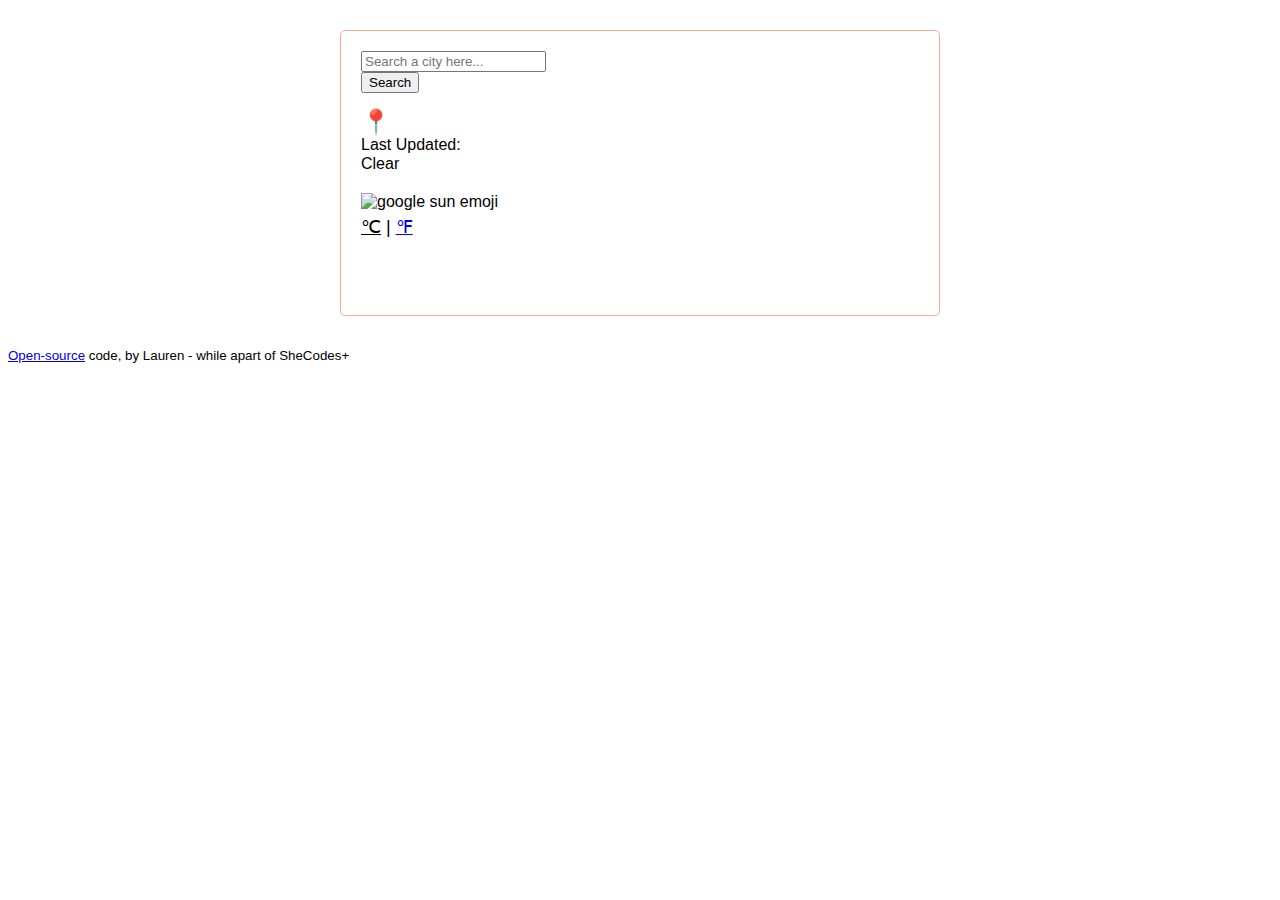
==== index.html @ 235adb5e "Added HTML to JS and looped it" ====
<!DOCTYPE html>
<html lang="en">
  <head>
    <meta charset="UTF-8" />
    <meta http-equiv="X-UA-Compatible" content="IE=edge" />
    <meta name="viewport" content="width=device-width, initial-scale=1.0" />
    <link
      href="https://cdn.jsdelivr.net/npm/bootstrap@5.1.3/dist/css/bootstrap.min.css"
      rel="stylesheet"
      integrity="sha384-1BmE4kWBq78iYhFldvKuhfTAU6auU8tT94WrHftjDbrCEXSU1oBoqyl2QvZ6jIW3"
      crossorigin="anonymous"
    />
    <script src="https://unpkg.com/axios/dist/axios.min.js"></script>

    <link rel="stylesheet" href="stylesheet.css" />

    <title>Week 7 Template</title>
  </head>
  <body>
    <div class="container">
      <div class="weather-app-wrapper">
        <div class="weather-app">
          <form id="search-form" class="mb-3">
            <div class="row">
              <div class="col-9">
                <input
                  type="search"
                  placeholder="Search a city here..."
                  class="form-control"
                  id="city-imput"
                  autocomplete="off"
                />
              </div>
              <div class="col-3">
                <input
                  type="submit"
                  value="Search"
                  class="btn btn-primary w-100"
                />
              </div>
            </div>
          </form>
          <div class="overview">
            <h1 id="city">📍</h1>
            <ul>
              <li>Last Updated: <span id="dateAndTime"></span></li>
              <li id="conditions">Clear</li>
            </ul>
          </div>
          <div class="row">
            <div class="col-6">
              <div class="clearfix weather-info">
                <img
                  src=""
                  alt=" google sun emoji"
                  class="float-left"
                  id="icon"
                />
                <div class="float-left">
                  <strong id="number-temp"></strong
                  ><span class="units"
                    ><a href="#" id="celsius-link" class="active">℃</a> |
                    <a href="#" id="fahrenheit-link">℉</a></span
                  >
                </div>

                <div class="weather-forecast" id="forecast"></div>

                </div>
              </div>
            </div>
          </div>
        </div>
        <small>
          <a
            href="https://github.com/1aur3nm/Vanilla-Weather-APP-Week-7"
            target="_blank"
            >Open-source</a
          >
          code, by Lauren - while apart of SheCodes+
        </small>
      </div>
      <script src="app.js"></script>
    </div>
  </body>
</html>
---- stylesheet.css ----
body {
  font-family: arial, sans-serif;
}

h1 {
  color: rgb(32, 33, 36);
  font-size: 24px;
  font-weight: 400;
  line-height: 26px;
  margin-bottom: 0;
}

ul {
  margin: 0;
  padding: 0;
}

li {
  list-style: none;
  margin: 0 auto;
  padding: 0;
  font-size: 16px;
  font-weight: 100;
  line-height: 19px;
}

li::first-letter {
  text-transform: capitalize;
}

.weather-app-wrapper {
  max-width: 600px;
  margin: 30px auto;
}

.weather-app {
  padding: 20px;
  border: 1px solid #fea595;
  border-radius: 5px;
}

.overview {
  margin-bottom: 20px;
}

.weather-info img {
  margin-right: 10px;
  height: 64px;
  width: 64px;
}

.weather-info strong {
  color: rgb(32, 33, 36);
  font-size: 64px;
  font-weight: 400;
  line-height: 1;
}

.weather-info .units {
  position: relative;
  font-size: 18px;
  top: -32px;
}

.weather-info .active {
  color: black;
  cursor: default;
}

.weather-info.active:hover {
  text-decoration: none;
}

.weather-forecast {
  margin-top: 20px;
  text-align: center;
  color: black;
}

.weather-forcast-day {
  font-size: 16px;
  opacity: 0.5;
}

.weather-forcast-temp {
  font-size: 13px;
}

.weather-forcast-temp-min {
  opacity: 0.5;
}
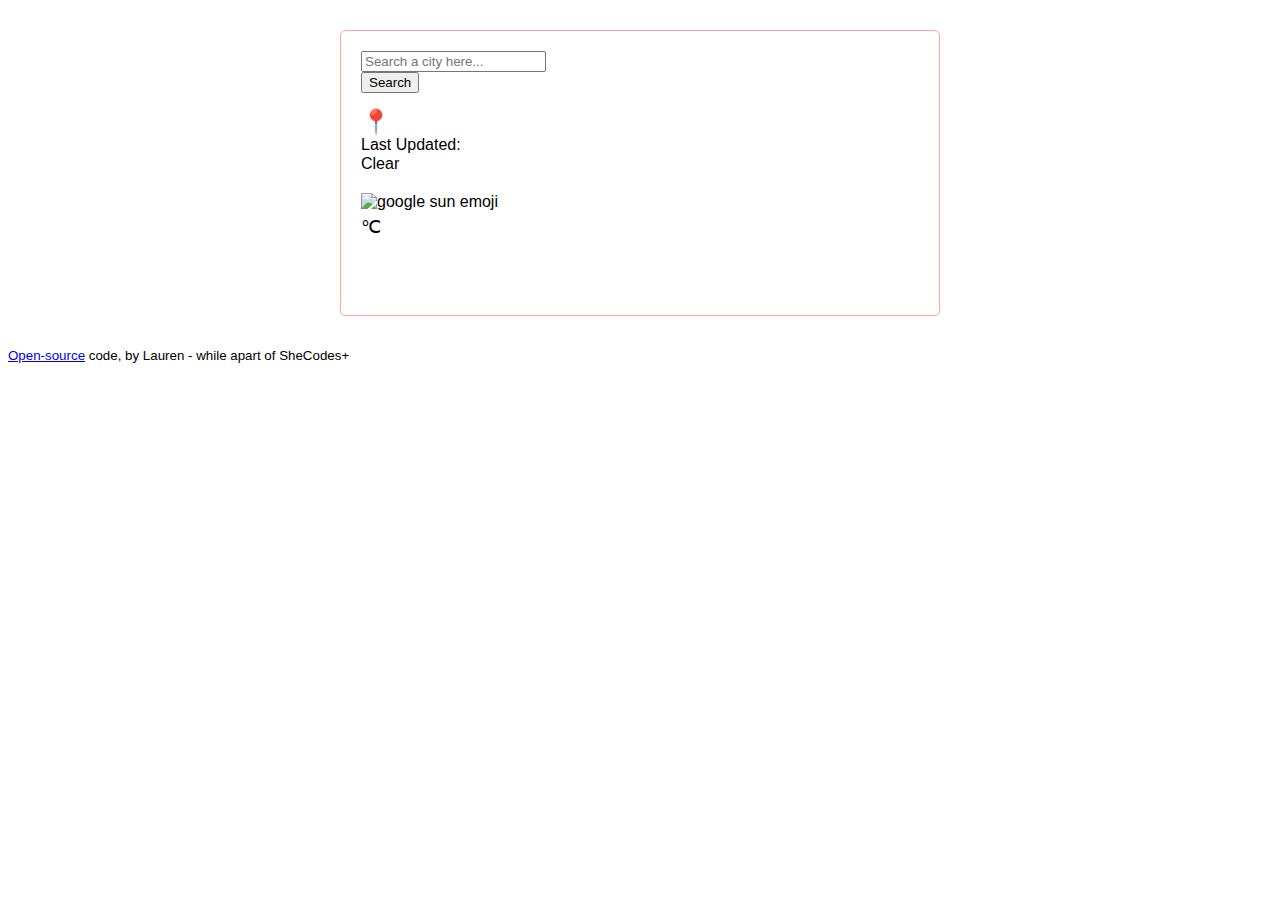
==== commit d51d943b: "Remove the fahrenheit (℉) conversion" ====
--- a/index.html
+++ b/index.html
@@ -58,10 +58,7 @@
                 />
                 <div class="float-left">
                   <strong id="number-temp"></strong
-                  ><span class="units"
-                    ><a href="#" id="celsius-link" class="active">℃</a> |
-                    <a href="#" id="fahrenheit-link">℉</a></span
-                  >
+                  ><span class="units">℃</span>
                 </div>
 
                 <div class="weather-forecast" id="forecast"></div>
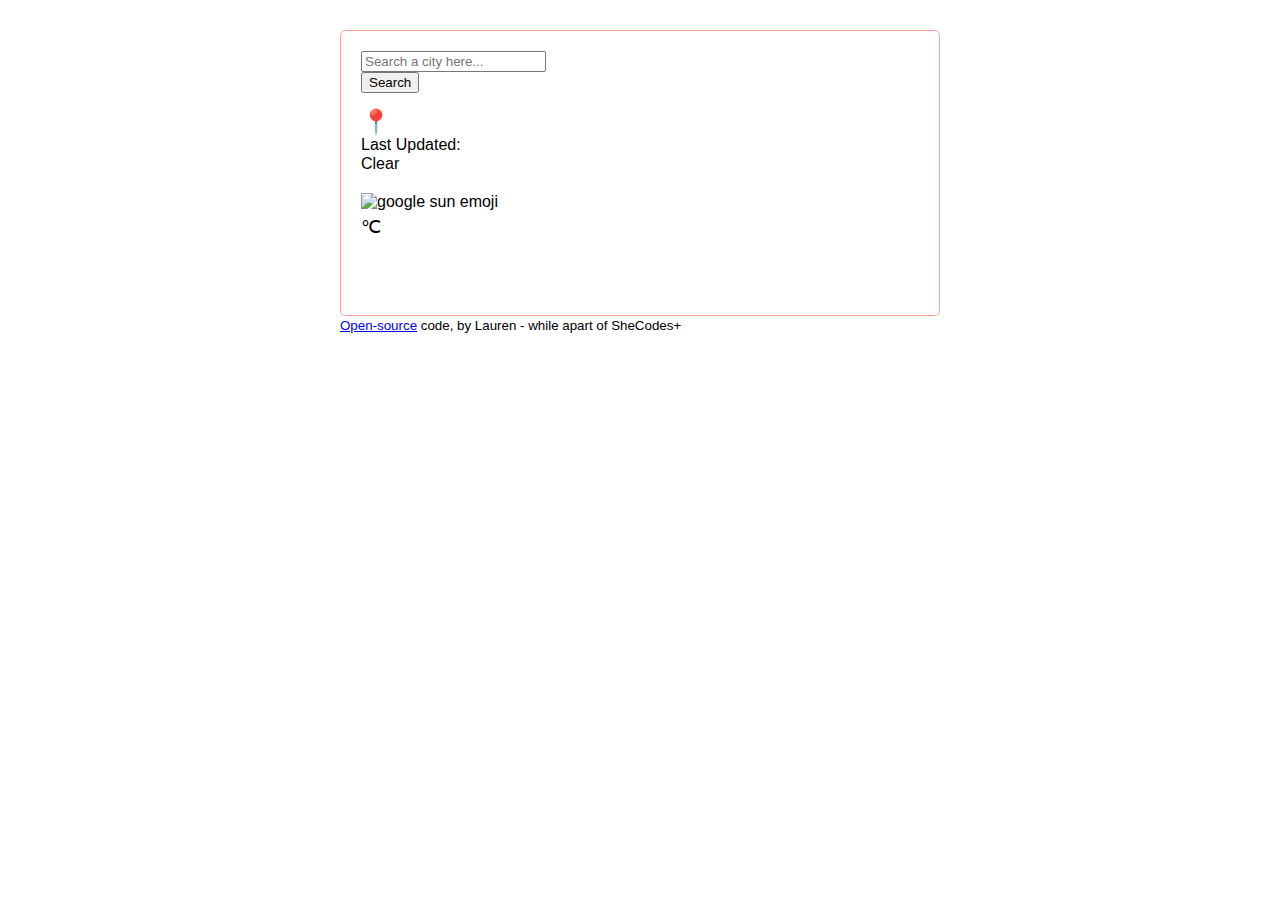
==== commit 0123d448: "Moved statement of creation" ====
--- a/index.html
+++ b/index.html
@@ -67,8 +67,7 @@
               </div>
             </div>
           </div>
-        </div>
-        <small>
+          <small>
           <a
             href="https://github.com/1aur3nm/Vanilla-Weather-APP-Week-7"
             target="_blank"
@@ -76,6 +75,8 @@
           >
           code, by Lauren - while apart of SheCodes+
         </small>
+        </div>
+        
       </div>
       <script src="app.js"></script>
     </div>
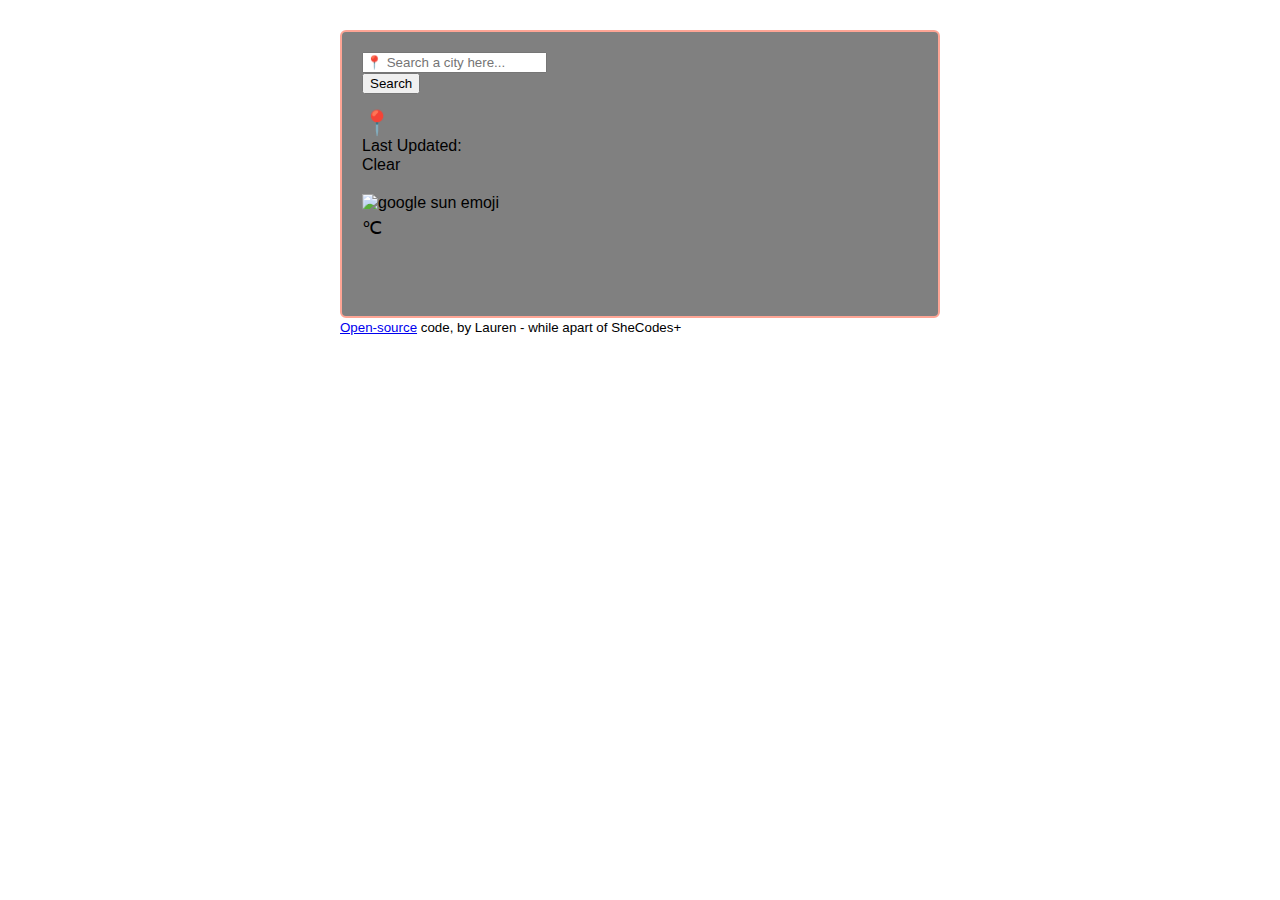
==== commit 9fcc3856: "Removed and added pin emoji" ====
--- a/index.html
+++ b/index.html
@@ -25,7 +25,7 @@
               <div class="col-9">
                 <input
                   type="search"
-                  placeholder="Search a city here..."
+                  placeholder="📍 Search a city here..."
                   class="form-control"
                   id="city-imput"
                   autocomplete="off"
--- a/stylesheet.css
+++ b/stylesheet.css
@@ -35,8 +35,9 @@
 
 .weather-app {
   padding: 20px;
-  border: 1px solid #fea595;
-  border-radius: 5px;
+  border: 2px solid #fea595;
+  border-radius: 6px;
+  background-color: gray;
 }
 
 .overview {
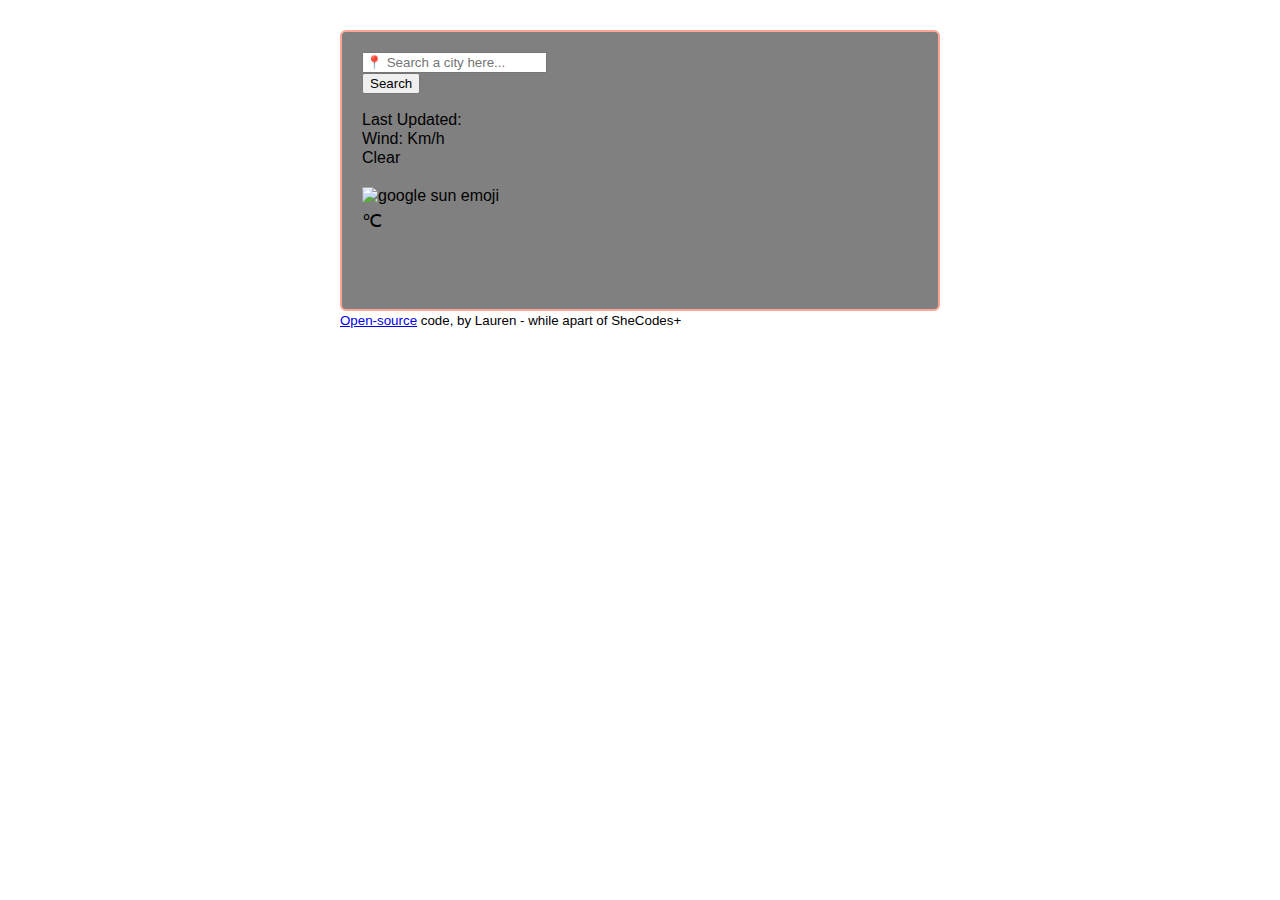
==== commit 1aa3c4e0: "Added the Wind element to JS" ====
--- a/index.html
+++ b/index.html
@@ -41,9 +41,10 @@
             </div>
           </form>
           <div class="overview">
-            <h1 id="city">📍</h1>
+            <h1 id="city"></h1>
             <ul>
               <li>Last Updated: <span id="dateAndTime"></span></li>
+              <li>Wind: <span id="wind"></span> Km/h</li>
               <li id="conditions">Clear</li>
             </ul>
           </div>
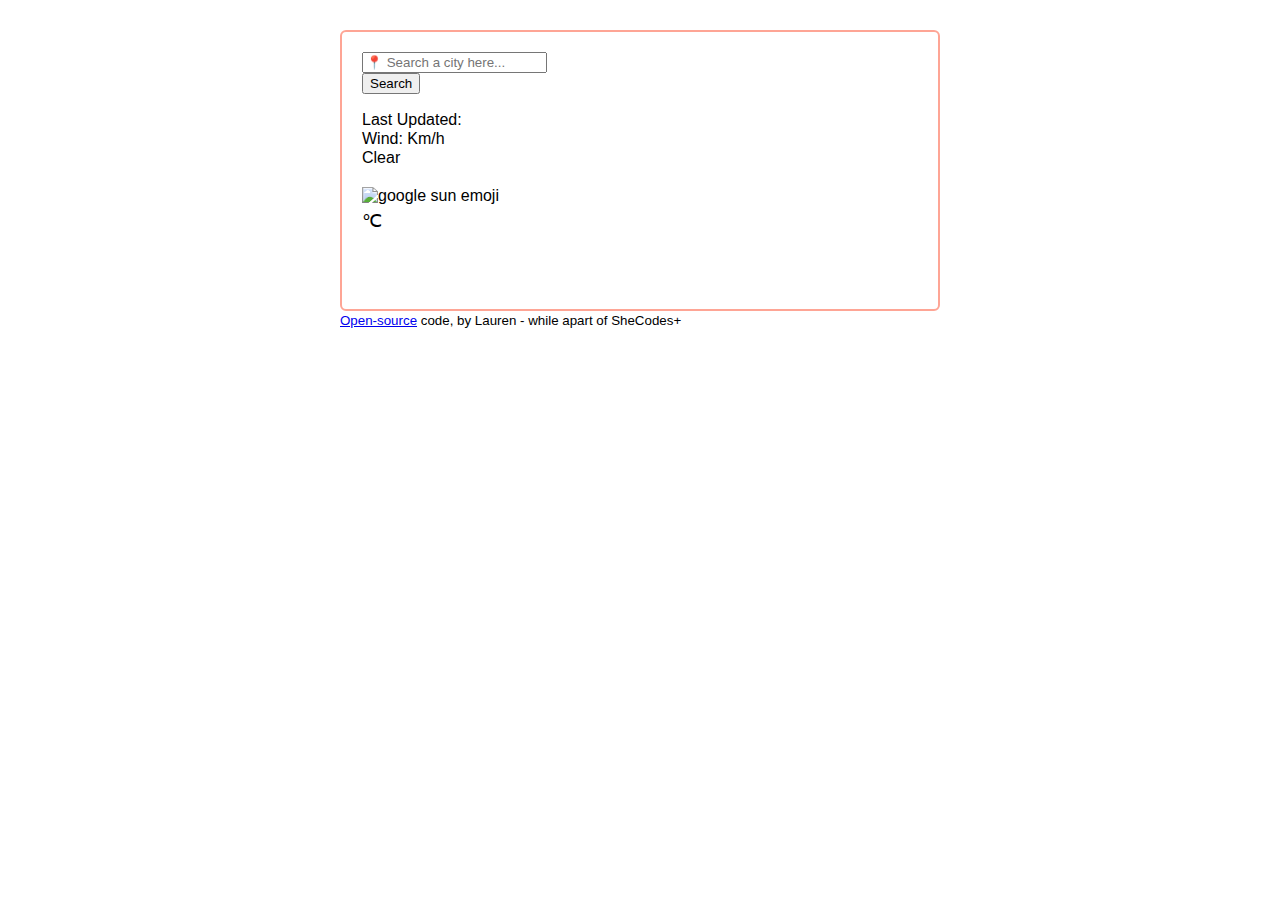
==== commit ae0fab46: "remove grey background" ====
--- a/index.html
+++ b/index.html
@@ -44,7 +44,7 @@
             <h1 id="city"></h1>
             <ul>
               <li>Last Updated: <span id="dateAndTime"></span></li>
-              <li>Wind: <span id="wind"></span> Km/h</li>
+              <li>Wind: <span id="wind"></span>Km/h</li>
               <li id="conditions">Clear</li>
             </ul>
           </div>
--- a/stylesheet.css
+++ b/stylesheet.css
@@ -37,7 +37,6 @@
   padding: 20px;
   border: 2px solid #fea595;
   border-radius: 6px;
-  background-color: gray;
 }
 
 .overview {
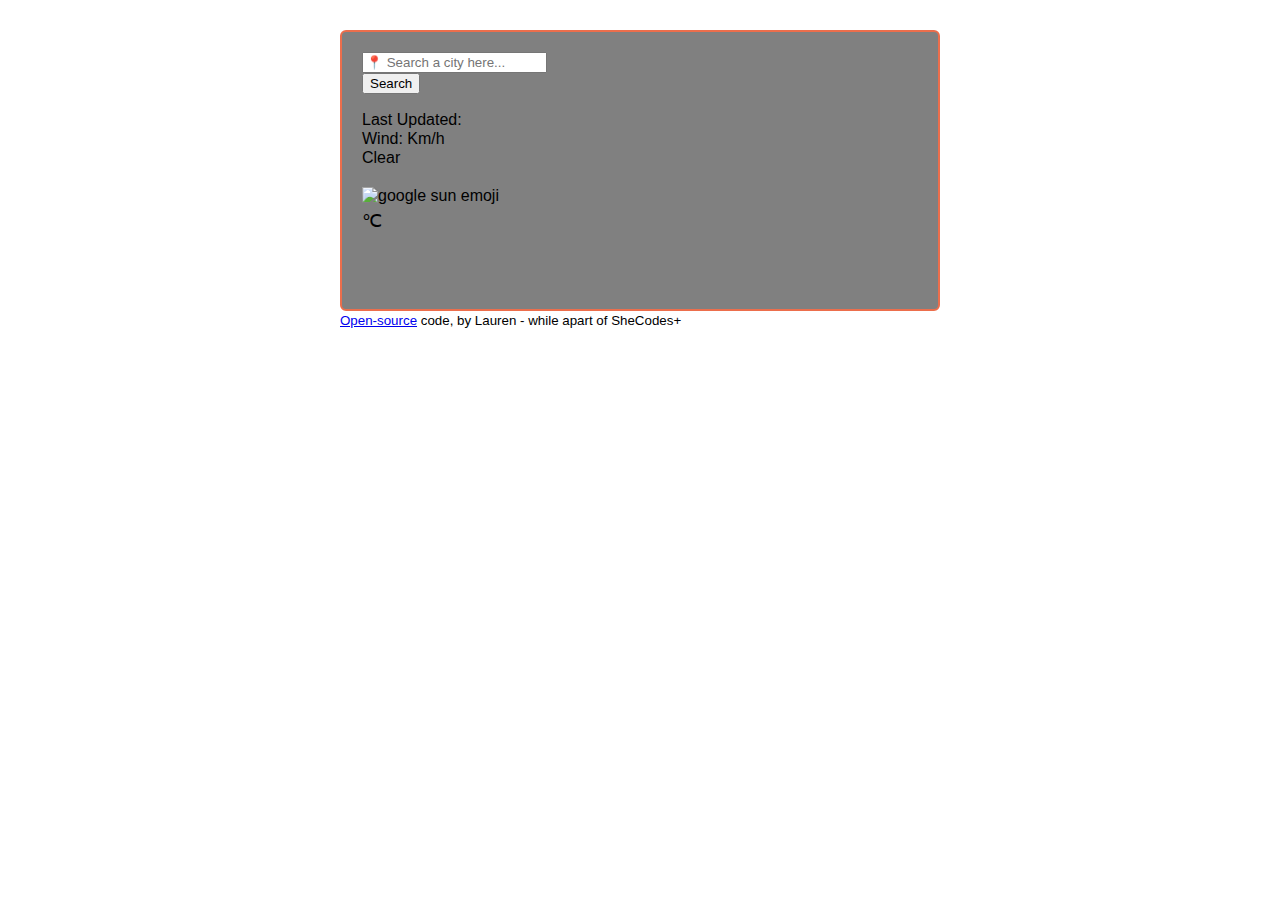
==== commit 21573834: "Adding and trying out new style elements" ====
--- a/index.html
+++ b/index.html
@@ -41,7 +41,7 @@
             </div>
           </form>
           <div class="overview">
-            <h1 id="city"></h1>
+            <h1 id="city"><strong></strong></h1>
             <ul>
               <li>Last Updated: <span id="dateAndTime"></span></li>
               <li>Wind: <span id="wind"></span>Km/h</li>
@@ -49,7 +49,7 @@
             </ul>
           </div>
           <div class="row">
-            <div class="col-6">
+            <div class="col-12">
               <div class="clearfix weather-info">
                 <img
                   src=""
--- a/stylesheet.css
+++ b/stylesheet.css
@@ -5,7 +5,7 @@
 h1 {
   color: rgb(32, 33, 36);
   font-size: 24px;
-  font-weight: 400;
+  font-weight: bold;
   line-height: 26px;
   margin-bottom: 0;
 }
@@ -35,8 +35,9 @@
 
 .weather-app {
   padding: 20px;
-  border: 2px solid #fea595;
+  border: 2px solid #ec6e4c;
   border-radius: 6px;
+  background-color: gray;
 }
 
 .overview {
